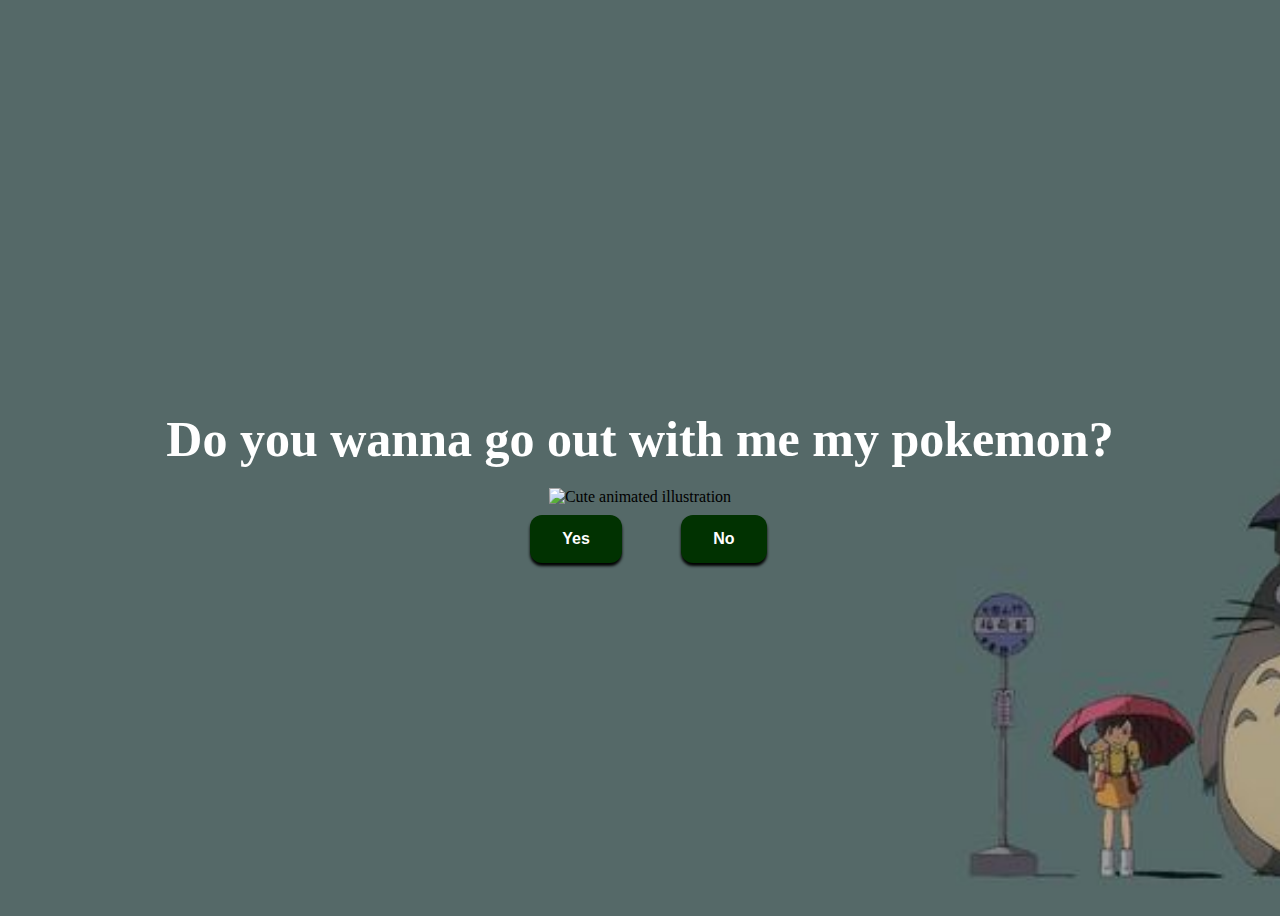
==== index.html @ 3a60838b "Add files via upload" ====
<!DOCTYPE html>
<html lang="en">
  <head>
    <link rel="stylesheet" href="hehe.css" />
  </head>
  <body>
    <div class="container">
      <div>
        <h1 class="header_text">Do you wanna go out with me my pokemon?</h1>
      </div>
      <p>
        
      </p>
      <div class="gif_container">
        <img
          src="https://i.postimg.cc/pdNqPxx1/milk-and-mocha-cute.gif"
          alt="Cute animated illustration"
        />
      </div>
      <div class="buttons">
        <button class="btn" id="yesButton" onclick="nextPage()">Yes</button>
        <button
          class="btn"
          id="noButton"
          onmouseover="moveButton()"
          onclick="moveButton()"
        >
          No
        </button>

        <script>
          function nextPage() {
            window.location.href = "yes.html";
          }

          function moveButton() {
            var x =
              Math.random() *
              (window.innerWidth -
                document.getElementById("noButton").offsetWidth);
            var y =
              Math.random() *
              (window.innerHeight -
                document.getElementById("noButton").offsetHeight);
            document.getElementById("noButton").style.left = `${x}px`;
            document.getElementById("noButton").style.top = `${y}px`;
          }
        </script>
      </div>
    </div>
  </body>
</html>
---- hehe.css ----
body {
    display: flex;
    justify-content: center;
    align-items: center;
    height: 100vh;
  
    background-image: url(back.jpg);
    background-repeat: no-repeat;
    background-size: cover;
  }
  
  #noButton {
    position: absolute;
    margin-left: 150px;
    transition: 0.5s;
    margin-top: 30px;
  }
  
  #yesButton {
    position: absolute;
    margin-right: 150px;
    margin-top: 30px;
  }
  
  .header_text {
    font-family: "Nunito";
    font-size: 50px;
    font-weight: bold;
  
    text-align: center;
    margin-top: 20px;
    margin-bottom: 20px;
    color: #ffffff;
  }
  
  .text {
    font-family: "Nunito";
    font-size: 25px;
    font-weight: bold;
    color: white;
    text-align: center;
    margin-top: 20px;
    margin-bottom: 0px;
  }
  
  .buttons {
    display: flex;
    flex-direction: row;
    justify-content: center;
    align-items: center;
    margin-top: 20px;
    margin-left: 20px;
  }
  
  .btn {
    background-color: rgb(1, 50, 1);
    color: white;
    font-weight: 600;
    padding: 15px 32px;
    text-align: center;
    display: inline-block;
    font-size: 16px;
    margin: 4px 2px;
    cursor: pointer;
    border: none;
    border-radius: 12px;
    transition: background-color 0.3s ease;
    box-shadow: 0 3px 3px black;
  }
  
  .btn:hover {
    background-color: #ffffff;
    color: rgb(1, 50, 1);
  }
  
  .gif_container {
    display: flex;
    justify-content: center;
    align-items: center;
  }
  p {
    color: white;
    margin-left: 50%;
  }
  p a {
    color: rgb(255, 255, 255);
    font-size: 20px;
    font-weight: 600;
    opacity: 0.25;
  }
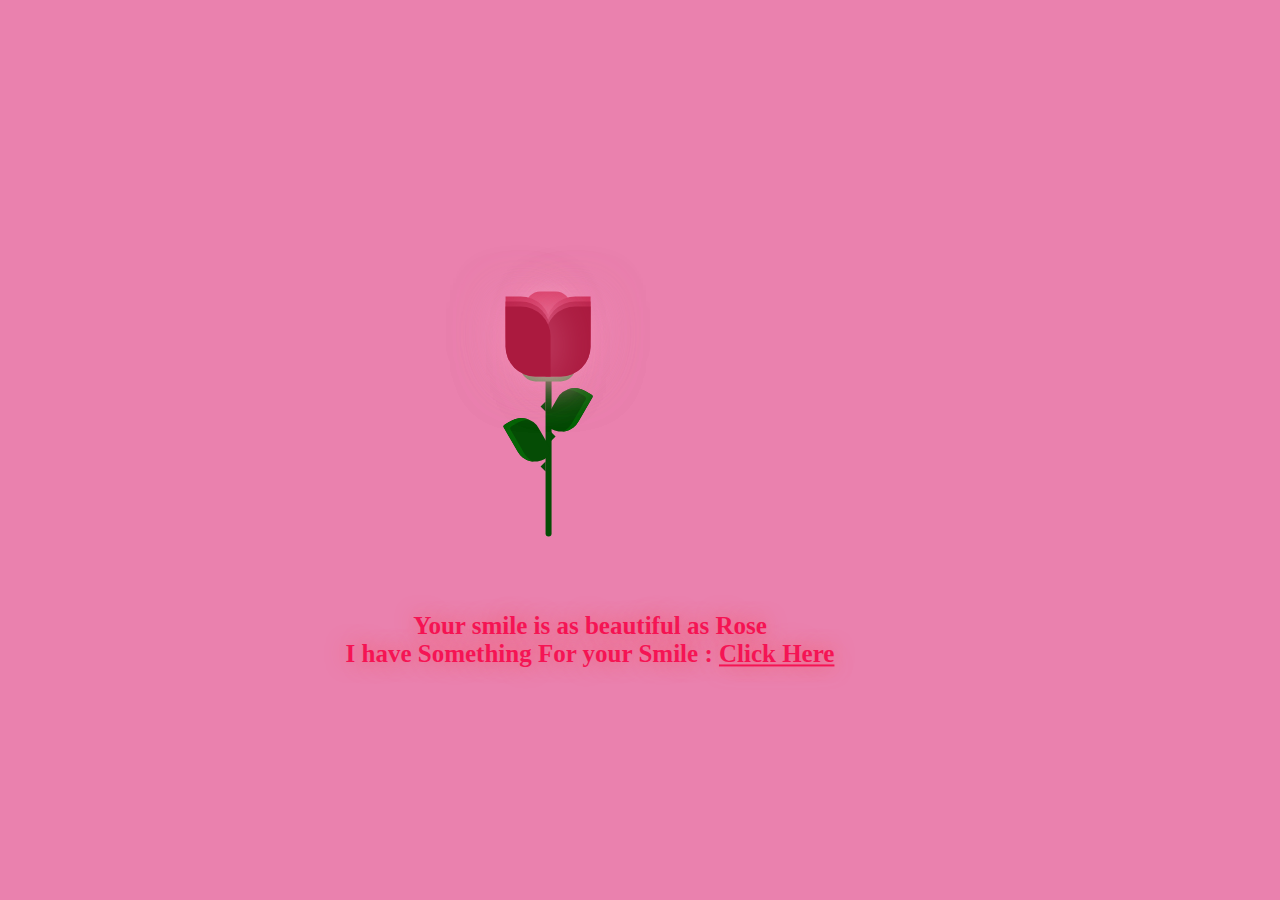
==== commit a2c0ad0e: "Add files via upload" ====
--- a/index.html
+++ b/index.html
@@ -1,51 +1,45 @@
 <!DOCTYPE html>
 <html lang="en">
   <head>
-    <link rel="stylesheet" href="hehe.css" />
+    <meta charset="UTF-8" />
+    <meta name="viewport" content="width=device-width, initial-scale=1.0" />
+    <title>Document</title>
+    <link rel="stylesheet" href="style.css" />
+    <link
+      href="https://fonts.googleapis.com/css?family=Indie+Flower"
+      rel="stylesheet"
+      type="text/css"
+    />
   </head>
   <body>
     <div class="container">
-      <div>
-        <h1 class="header_text">Do you wanna go out with me my pokemon?</h1>
+      <div class="glass">
+        <div class="shine"></div>
       </div>
-      <p>
-        
-      </p>
-      <div class="gif_container">
-        <img
-          src="https://i.postimg.cc/pdNqPxx1/milk-and-mocha-cute.gif"
-          alt="Cute animated illustration"
-        />
+      <div class="thorns">
+        <div></div>
+        <div></div>
+        <div></div>
+        <div></div>
       </div>
-      <div class="buttons">
-        <button class="btn" id="yesButton" onclick="nextPage()">Yes</button>
-        <button
-          class="btn"
-          id="noButton"
-          onmouseover="moveButton()"
-          onclick="moveButton()"
-        >
-          No
-        </button>
-
-        <script>
-          function nextPage() {
-            window.location.href = "yes.html";
-          }
-
-          function moveButton() {
-            var x =
-              Math.random() *
-              (window.innerWidth -
-                document.getElementById("noButton").offsetWidth);
-            var y =
-              Math.random() *
-              (window.innerHeight -
-                document.getElementById("noButton").offsetHeight);
-            document.getElementById("noButton").style.left = `${x}px`;
-            document.getElementById("noButton").style.top = `${y}px`;
-          }
-        </script>
+      <div class="leaves">
+        <div></div>
+        <div></div>
+        <div></div>
+        <div></div>
+      </div>
+      <div class="petals">
+        <div></div>
+        <div></div>
+        <div></div>
+        <div></div>
+        <div></div>
+        <div></div>
+        <div></div>
+      </div>
+      <div class="text">
+        <h2></h2> Your smile is as beautiful as Rose <br /> 
+       I have Something For your Smile : <a href="new.html">Click Here</a></h2>
       </div>
     </div>
   </body>
--- a/style.css
+++ b/style.css
@@ -0,0 +1,285 @@
+@import url("https://fonts.googleapis.com/css2?family=Great+Vibes&display=swap");
+body {
+  height: 100%;
+  width: 100%;
+  background: #ea81ae;
+  overflow: hidden;
+  text-align: center;
+  justify-content: center;
+}
+
+.container {
+  position: absolute;
+  left: 50%;
+  top: 50%;
+  transform: translate(-50%, -50%);
+}
+
+.glass {
+  height: 350px;
+  width: 200px;
+}
+
+.petals > div {
+  position: absolute;
+  background: #d52d58;
+  width: 45px;
+  height: 80px;
+  top: 55px;
+  transition: all 0.5s ease-out;
+}
+.petals > div:nth-child(1) {
+  border-radius: 15px;
+  box-shadow: 0px 0px 30px #f594b8;
+  left: 80px;
+  top: 60px;
+  background: #d52d58;
+}
+.petals > div:nth-child(2),
+.petals > div:nth-child(4),
+.petals > div:nth-child(6) {
+  background: #b81b43;
+  left: 60px;
+  border-radius: 0px 30px 0px 30px;
+  transform-origin: bottom right;
+}
+.petals > div:nth-child(3),
+.petals > div:nth-child(5),
+.petals > div:nth-child(7) {
+  background: #b81b43;
+  left: 100px;
+  border-radius: 30px 0px 30px 0px;
+  transform-origin: bottom left;
+}
+.petals > div:nth-child(2) {
+  z-index: 5;
+  background: #ab1a3f;
+  top: 75px;
+  height: 70px;
+  box-shadow: 0px 0px 50px rgba(245, 148, 184, 0.5);
+  animation: bloom2 3s ease-in-out;
+  animation-fill-mode: forwards;
+}
+.petals > div:nth-child(3) {
+  z-index: 4;
+  background: #ab1a3f;
+  top: 75px;
+  height: 70px;
+  box-shadow: 0px 0px 50px rgba(245, 148, 184, 0.5);
+  animation: bloom3 3s ease-in-out, glowing 2.5s ease-in-out infinite;
+  animation-fill-mode: forwards;
+}
+.petals > div:nth-child(4) {
+  z-index: 3;
+  background: #b81b43;
+  top: 70px;
+  height: 75px;
+  box-shadow: 0px 0px 50px rgba(245, 148, 184, 0.5);
+  animation: bloom4 3s ease-in-out, glowing 2.5s ease-in-out infinite;
+  animation-fill-mode: forwards;
+}
+.petals > div:nth-child(5) {
+  z-index: 2;
+  background: #b81b43;
+  top: 70px;
+  height: 75px;
+  box-shadow: 0px 0px 50px rgba(245, 148, 184, 0.5);
+  animation: bloom5 3s ease-in-out, glowing 2.5s ease-in-out infinite;
+  animation-fill-mode: forwards;
+}
+.petals > div:nth-child(6) {
+  z-index: 1;
+  background: #c9204b;
+  top: 65px;
+  height: 70px;
+  box-shadow: 0px 0px 50px rgba(245, 148, 184, 0.3);
+  animation: bloom6 3s ease-in-out, glowing 2.5s ease-in-out infinite;
+  animation-fill-mode: forwards;
+}
+.petals > div:nth-child(7) {
+  z-index: 0;
+  background: #c9204b;
+  top: 65px;
+  height: 70px;
+  box-shadow: 0px 0px 50px rgba(245, 148, 184, 0.3);
+  animation: bloom7 3s ease-in-out, glowing 2.5s ease-in-out infinite;
+  animation-fill-mode: forwards;
+}
+
+.deadPetals > div {
+  position: absolute;
+  background: #d52d58;
+  width: 20px;
+  height: 15px;
+  top: 120px;
+  border-radius: 0px 30px 0px 30px;
+  box-shadow: 0px 0px 30px rgba(245, 148, 184, 0.5);
+  transition: all 0.5s ease-out;
+}
+.deadPetals > div:nth-child(1) {
+  left: 80px;
+  transform: rotate(-30deg);
+  animation: falling 10s 4s ease-in-out infinite;
+}
+.deadPetals > div:nth-child(2) {
+  left: 101px;
+  transform: rotate(-30deg);
+  animation: falling 20s 8s ease-in-out infinite;
+}
+.deadPetals > div:nth-child(3) {
+  left: 79px;
+  transform: rotate(-30deg);
+  animation: falling 20s 12s ease-in-out infinite;
+}
+.deadPetals > div:nth-child(4) {
+  left: 92px;
+  transform: rotate(-30deg);
+  animation: falling 20s 16s ease-in-out infinite;
+}
+
+.leaves > div:nth-last-child(1) {
+  position: absolute;
+  width: 55px;
+  height: 30px;
+  background: #338f37;
+  top: 120px;
+  left: 75px;
+  border-radius: 100px;
+}
+.leaves > div:nth-child(1) {
+  position: absolute;
+  width: 6px;
+  height: 210px;
+  background: #054c05;
+  top: 95px;
+  left: 100px;
+  border-radius: 0 0 100px 100px;
+}
+.leaves > div:nth-child(2) {
+  position: absolute;
+  width: 30px;
+  height: 50px;
+  top: 53px;
+  border-radius: 5px 40px 20px 40px;
+  background: #054c05;
+  transform-origin: bottom;
+  transform: rotate(-30deg);
+  top: 180px;
+  left: 80px;
+  box-shadow: inset 5px 5px #066406;
+}
+.leaves > div:nth-child(3) {
+  position: absolute;
+  width: 30px;
+  height: 50px;
+  top: 53px;
+  border-radius: 40px 5px 40px 20px;
+  background: #054c05;
+  transform-origin: bottom;
+  transform: rotate(30deg);
+  top: 150px;
+  left: 95px;
+  box-shadow: inset -5px 5px #066406;
+}
+
+.thorns > div {
+  position: absolute;
+  width: 0;
+  height: 0;
+  top: 140px;
+}
+.thorns > div:nth-child(odd) {
+  border-top: 5px solid transparent;
+  border-bottom: 5px solid transparent;
+  border-left: 5px solid #054c05;
+  left: 105px;
+}
+.thorns > div:nth-child(even) {
+  border-top: 5px solid transparent;
+  border-bottom: 5px solid transparent;
+  border-right: 5px solid #054c05;
+  left: 95px;
+}
+.thorns > div:nth-child(1) {
+  top: 200px;
+}
+.thorns > div:nth-child(2) {
+  top: 170px;
+}
+.thorns > div:nth-child(4) {
+  top: 230px;
+}
+
+@keyframes bloom2 {
+  50% {
+    transform: rotate(-90deg);
+    top: 200px;
+    left: 100px;
+  }
+  100% {
+    transform: rotate(-60deg);
+    top: 252px;
+    left: 50px;
+    background: #71122a;
+    box-shadow: 0px 0px 0px rgba(245, 148, 184, 0);
+  }
+}
+@keyframes bloom3 {
+  100% {
+    transform: rotate(45deg);
+  }
+}
+@keyframes bloom4 {
+  100% {
+    transform: rotate(-20deg);
+  }
+}
+@keyframes bloom5 {
+  100% {
+    transform: rotate(20deg);
+  }
+}
+@keyframes bloom6 {
+  100% {
+    transform: rotate(-5deg);
+  }
+}
+@keyframes bloom7 {
+  100% {
+    transform: rotate(5deg);
+  }
+}
+@keyframes glowing {
+  50% {
+    background: #d7365f;
+    box-shadow: 0px 0px 60px #f594b8;
+  }
+}
+@keyframes falling {
+  20% {
+    top: 335px;
+    background: #9d193b;
+    box-shadow: 0px 0px 0px rgba(245, 148, 184, 0);
+  }
+  100% {
+    top: 335px;
+    opacity: 0;
+  }
+}
+.text {
+  font-family: cursive;
+  font-weight: 800;
+  font-size: 25px;
+  text-align: center;
+  justify-content: center;
+  color: rgb(245, 20, 84);
+  text-shadow: 0 0 20px rgb(241, 94, 106);
+  margin-left: -100px;
+}
+.text a {
+  color: rgb(245, 20, 84);
+}
+.text a:hover {
+  color: white;
+  text-shadow: 0 0 20px rgb(235, 25, 42);
+}